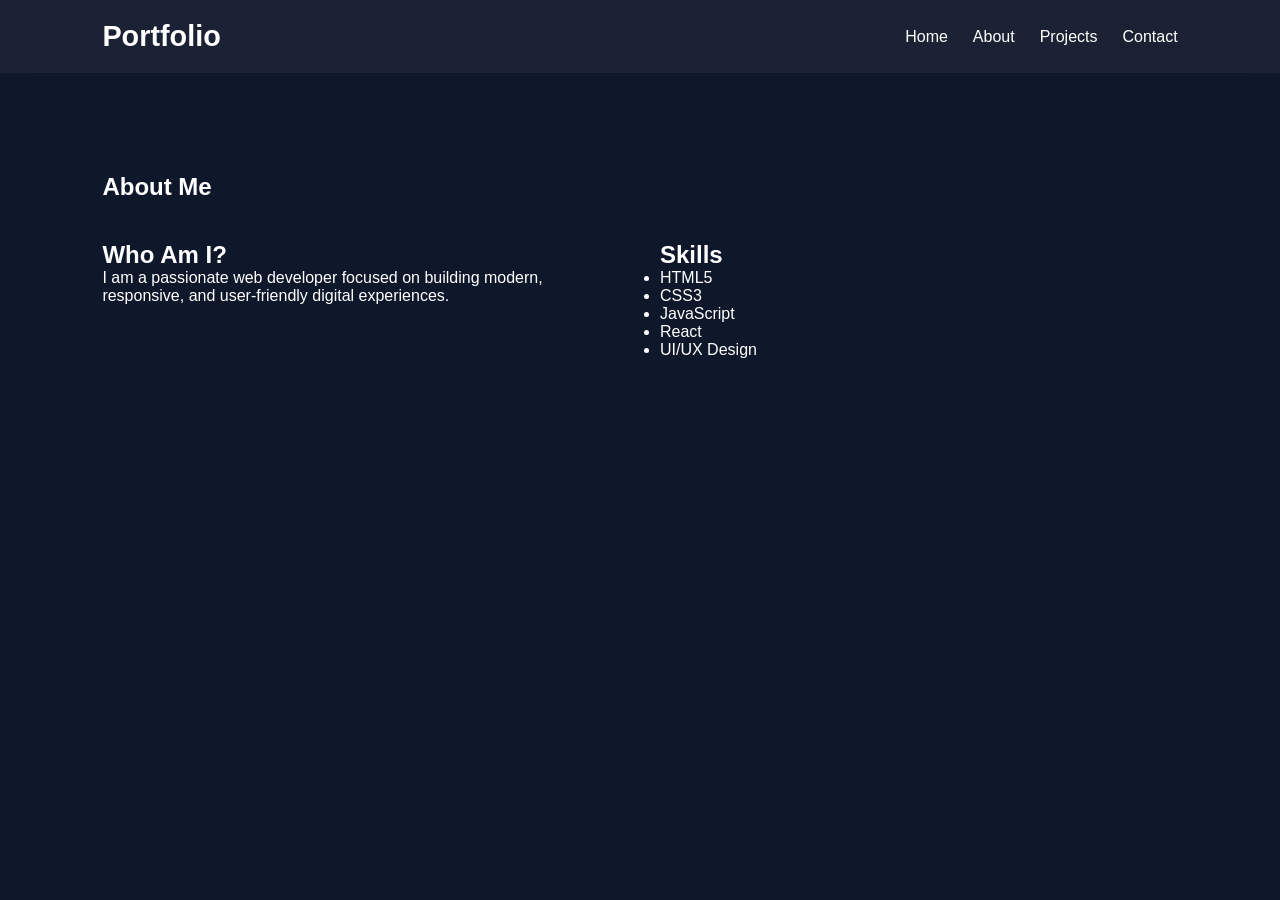
==== about.html @ 7a0fcf15 "Initial portfolio website" ====
<!DOCTYPE html>
<html lang="en">
<head>
    <meta charset="UTF-8">
    <meta name="viewport" content="width=device-width, initial-scale=1.0">
    <title>About</title>
    <link rel="stylesheet" href="style.css">
</head>

<body>

<nav class="navbar">
    <div class="logo">Portfolio</div>
    <ul class="nav-links">
        <li><a href="index.html">Home</a></li>
        <li><a href="about.html">About</a></li>
        <li><a href="projects.html">Projects</a></li>
        <li><a href="contact.html">Contact</a></li>
    </ul>
</nav>

<section class="page-section">
    <h1>About Me</h1>

    <div class="about-container">
        <div>
            <h2>Who Am I?</h2>
            <p>
                I am a passionate web developer focused on building modern,
                responsive, and user-friendly digital experiences.
            </p>
        </div>

        <div>
            <h2>Skills</h2>
            <ul>
                <li>HTML5</li>
                <li>CSS3</li>
                <li>JavaScript</li>
                <li>React</li>
                <li>UI/UX Design</li>
            </ul>
        </div>
    </div>

</section>

</body>
</html>
---- style.css ----
*{
    margin:0;
    padding:0;
    box-sizing:border-box;
    font-family:'Poppins',sans-serif;
}

body{
    background:#0f172a;
    color:white;
}

.navbar{
    display:flex;
    justify-content:space-between;
    align-items:center;
    padding:20px 8%;
    background:rgba(255,255,255,0.05);
    backdrop-filter:blur(15px);
    position:sticky;
    top:0;
}

.logo{
    font-size:1.8rem;
    font-weight:700;
}

.nav-links{
    display:flex;
    list-style:none;
    gap:25px;
}

.nav-links a{
    text-decoration:none;
    color:white;
    transition:.3s;
}

.nav-links a:hover{
    color:#38bdf8;
}

.hero{
    height:100vh;
    display:flex;
    justify-content:center;
    align-items:center;
    text-align:center;
    padding:20px;
    background:
            linear-gradient(rgba(0,0,0,.4),rgba(0,0,0,.4)),
            url("https://images.unsplash.com/photo-1498050108023-c5249f4df085");
    background-size:cover;
    background-position:center;
}

.hero h1{
    font-size:4rem;
}

.hero span{
    color:#38bdf8;
}

.hero p{
    margin:20px 0;
    font-size:1.2rem;
}

.btn{
    display:inline-block;
    padding:12px 30px;
    background:#38bdf8;
    color:white;
    border-radius:30px;
    text-decoration:none;
    transition:.3s;
}

.btn:hover{
    transform:translateY(-3px);
}

.highlights{
    display:grid;
    grid-template-columns:repeat(auto-fit,minmax(250px,1fr));
    gap:20px;
    padding:80px 8%;
}

.card{
    background:rgba(255,255,255,.05);
    padding:30px;
    border-radius:20px;
    text-align:center;
    backdrop-filter:blur(15px);
}

.page-section{
    padding:100px 8%;
}

.about-container{
    display:grid;
    grid-template-columns:repeat(auto-fit,minmax(300px,1fr));
    gap:40px;
    margin-top:40px;
}

.projects-grid{
    display:grid;
    grid-template-columns:repeat(auto-fit,minmax(300px,1fr));
    gap:25px;
    margin-top:40px;
}

.project-card{
    background:rgba(255,255,255,.05);
    padding:30px;
    border-radius:20px;
    transition:.3s;
}

.project-card:hover{
    transform:translateY(-10px);
}

.contact-form{
    max-width:600px;
    margin:auto;
    display:flex;
    flex-direction:column;
    gap:20px;
}

.contact-form input,
.contact-form textarea{
    padding:15px;
    border:none;
    border-radius:10px;
    outline:none;
}

.contact-form textarea{
    height:150px;
    resize:none;
}

.hamburger{
    display:none;
    flex-direction:column;
    cursor:pointer;
    gap:5px;
}

.hamburger span{
    width:25px;
    height:3px;
    background:white;
}

@media(max-width:768px){

    .nav-links{
        display:none;
    }

    .hamburger{
        display:flex;
    }

    .hero h1{
        font-size:2.5rem;
    }
}
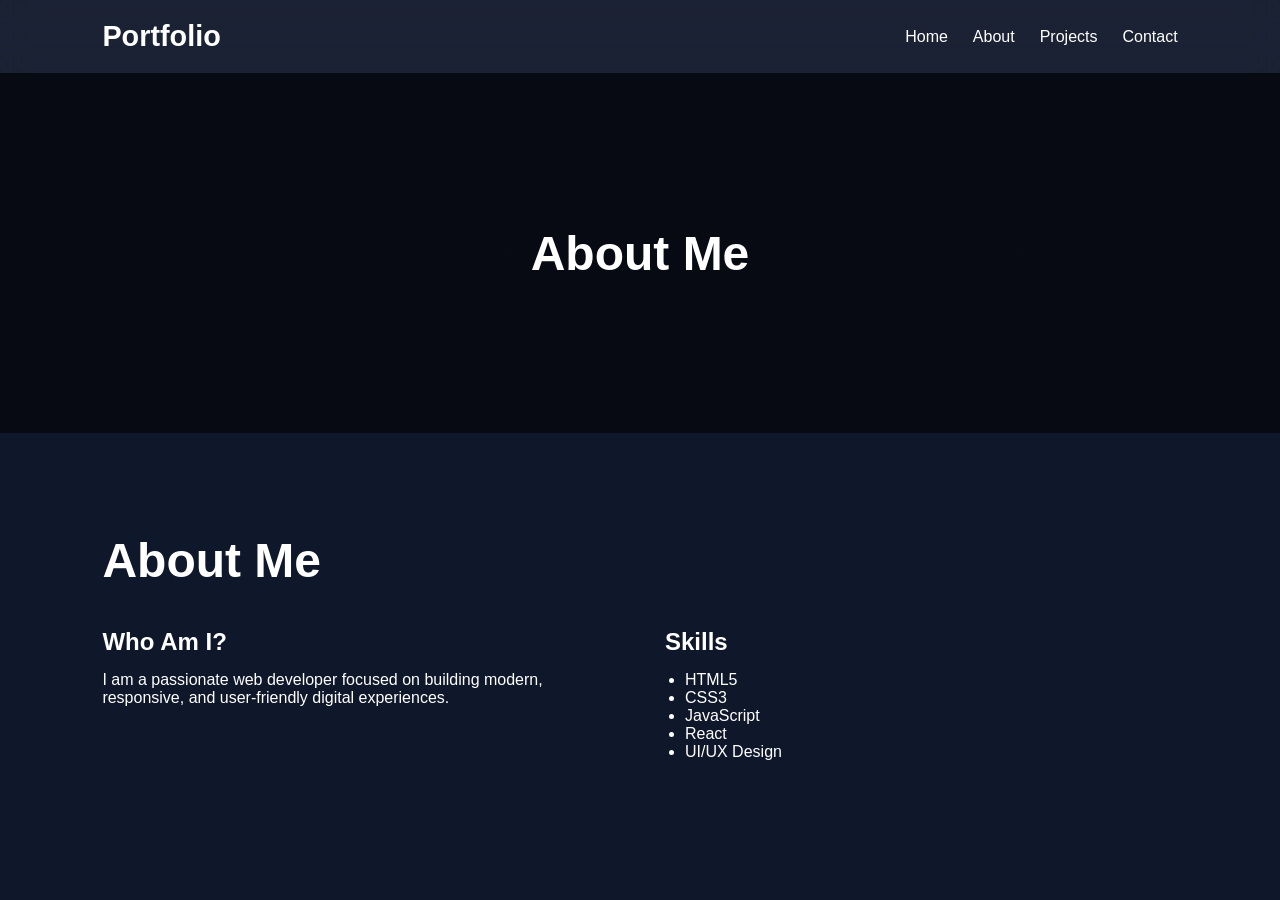
==== commit be2e24db: "Improve styling and mobile navigation" ====
--- a/about.html
+++ b/about.html
@@ -10,15 +10,30 @@
 <body>
 
 <nav class="navbar">
+
     <div class="logo">Portfolio</div>
+
     <ul class="nav-links">
         <li><a href="index.html">Home</a></li>
         <li><a href="about.html">About</a></li>
         <li><a href="projects.html">Projects</a></li>
         <li><a href="contact.html">Contact</a></li>
     </ul>
+
+    <div class="hamburger">
+        <span></span>
+        <span></span>
+        <span></span>
+    </div>
+
 </nav>
 
+<section class="page-hero">
+    <div class="page-hero-content">
+        <h1>About Me</h1>
+    </div>
+
+</section>
 <section class="page-section">
     <h1>About Me</h1>
 
@@ -45,5 +60,6 @@
 
 </section>
 
+<script src="script.js"></script>
 </body>
 </html>
--- a/style.css
+++ b/style.css
@@ -9,6 +9,10 @@
     background:#0f172a;
     color:white;
 }
+
+/* =========================
+   NAVBAR
+========================= */
 
 .navbar{
     display:flex;
@@ -19,6 +23,7 @@
     backdrop-filter:blur(15px);
     position:sticky;
     top:0;
+    z-index:1000;
 }
 
 .logo{
@@ -42,20 +47,34 @@
     color:#38bdf8;
 }
 
+/* =========================
+   HERO SECTION (HOME)
+========================= */
+
 .hero{
     height:100vh;
+
     display:flex;
     justify-content:center;
     align-items:center;
     text-align:center;
     padding:20px;
+
     background:
-            linear-gradient(rgba(0,0,0,.4),rgba(0,0,0,.4)),
+            linear-gradient(
+                    rgba(0,0,0,.45),
+                    rgba(0,0,0,.45)
+            ),
             url("https://images.unsplash.com/photo-1498050108023-c5249f4df085");
+
     background-size:cover;
     background-position:center;
 }
 
+.hero-content{
+    max-width:900px;
+}
+
 .hero h1{
     font-size:4rem;
 }
@@ -66,8 +85,12 @@
 
 .hero p{
     margin:20px 0;
-    font-size:1.2rem;
-}
+    font-size:1.3rem;
+}
+
+/* =========================
+   BUTTONS
+========================= */
 
 .btn{
     display:inline-block;
@@ -82,6 +105,39 @@
 .btn:hover{
     transform:translateY(-3px);
 }
+
+/* =========================
+   PAGE HERO
+========================= */
+
+.page-hero{
+    height:40vh;
+
+    background:
+            linear-gradient(
+                    rgba(0,0,0,.55),
+                    rgba(0,0,0,.55)
+            ),
+            url("https://images.unsplash.com/photo-1498050108023-c5249f4df085");
+
+    background-size:cover;
+    background-position:center;
+
+    display:flex;
+    justify-content:center;
+    align-items:center;
+
+    text-align:center;
+}
+
+.page-hero-content h1{
+    font-size:3rem;
+    color:white;
+}
+
+/* =========================
+   HIGHLIGHTS
+========================= */
 
 .highlights{
     display:grid;
@@ -98,16 +154,45 @@
     backdrop-filter:blur(15px);
 }
 
+.card h3{
+    margin-bottom:10px;
+    color:#38bdf8;
+}
+
+/* =========================
+   PAGE SECTIONS
+========================= */
+
 .page-section{
     padding:100px 8%;
 }
+
+.page-section h1{
+    margin-bottom:40px;
+    font-size:3rem;
+}
+
+/* =========================
+   ABOUT
+========================= */
 
 .about-container{
     display:grid;
     grid-template-columns:repeat(auto-fit,minmax(300px,1fr));
-    gap:40px;
-    margin-top:40px;
-}
+    gap:50px;
+}
+
+.about-container h2{
+    margin-bottom:15px;
+}
+
+.about-container ul{
+    padding-left:20px;
+}
+
+/* =========================
+   PROJECTS
+========================= */
 
 .projects-grid{
     display:grid;
@@ -121,15 +206,86 @@
     padding:30px;
     border-radius:20px;
     transition:.3s;
+    backdrop-filter:blur(10px);
 }
 
 .project-card:hover{
     transform:translateY(-10px);
 }
 
+.project-card h3{
+    margin-bottom:10px;
+}
+
+/* =========================
+   CONTACT SECTION
+========================= */
+
+.contact-section{
+    padding:100px 8%;
+}
+
+.contact-container{
+    width:100%;
+    max-width:850px;
+    margin:auto;
+}
+
+.contact-title{
+    text-align:center;
+    font-size:3rem;
+    margin-bottom:40px;
+}
+
+.contact-card{
+    background:rgba(255,255,255,0.05);
+    backdrop-filter:blur(15px);
+    border-radius:24px;
+    padding:50px;
+    text-align:center;
+    box-shadow:0 10px 40px rgba(0,0,0,0.25);
+}
+
+.contact-card h2{
+    font-size:2rem;
+    margin-bottom:15px;
+}
+
+.email{
+    font-size:1.1rem;
+    margin-bottom:25px;
+}
+
+.email i{
+    margin-right:10px;
+    color:#38bdf8;
+}
+
+.description{
+    line-height:1.8;
+    color:#d1d5db;
+    margin-bottom:35px;
+}
+
+.social-links{
+    display:flex;
+    justify-content:center;
+    gap:30px;
+    margin-bottom:40px;
+}
+
+.social-links a{
+    color:white;
+    font-size:2.5rem;
+    transition:.3s;
+}
+
+.social-links a:hover{
+    color:#38bdf8;
+    transform:translateY(-5px);
+}
+
 .contact-form{
-    max-width:600px;
-    margin:auto;
     display:flex;
     flex-direction:column;
     gap:20px;
@@ -137,10 +293,12 @@
 
 .contact-form input,
 .contact-form textarea{
+    width:100%;
     padding:15px;
     border:none;
-    border-radius:10px;
+    border-radius:12px;
     outline:none;
+    font-size:1rem;
 }
 
 .contact-form textarea{
@@ -148,11 +306,30 @@
     resize:none;
 }
 
+.send-btn{
+    background:#38bdf8;
+    color:white;
+    border:none;
+    padding:15px;
+    border-radius:30px;
+    font-size:1rem;
+    cursor:pointer;
+    transition:.3s;
+}
+
+.send-btn:hover{
+    transform:translateY(-3px);
+}
+
+/* =========================
+   HAMBURGER MENU
+========================= */
+
 .hamburger{
     display:none;
     flex-direction:column;
+    gap:5px;
     cursor:pointer;
-    gap:5px;
 }
 
 .hamburger span{
@@ -161,17 +338,49 @@
     background:white;
 }
 
+/* =========================
+   MOBILE RESPONSIVE
+========================= */
+
 @media(max-width:768px){
+
+    .hero h1{
+        font-size:2.5rem;
+    }
+
+    .page-hero-content h1{
+        font-size:2rem;
+    }
+
+    .contact-card{
+        padding:30px 20px;
+    }
+
+    .contact-title{
+        font-size:2.2rem;
+    }
+
+    .social-links a{
+        font-size:2rem;
+    }
+
+    .hamburger{
+        display:flex;
+    }
 
     .nav-links{
         display:none;
-    }
-
-    .hamburger{
+        position:absolute;
+        top:80px;
+        right:20px;
+        background:#111827;
+        flex-direction:column;
+        padding:20px;
+        border-radius:12px;
+        box-shadow:0 10px 30px rgba(0,0,0,.3);
+    }
+
+    .nav-links.active{
         display:flex;
     }
-
-    .hero h1{
-        font-size:2.5rem;
-    }
 }
